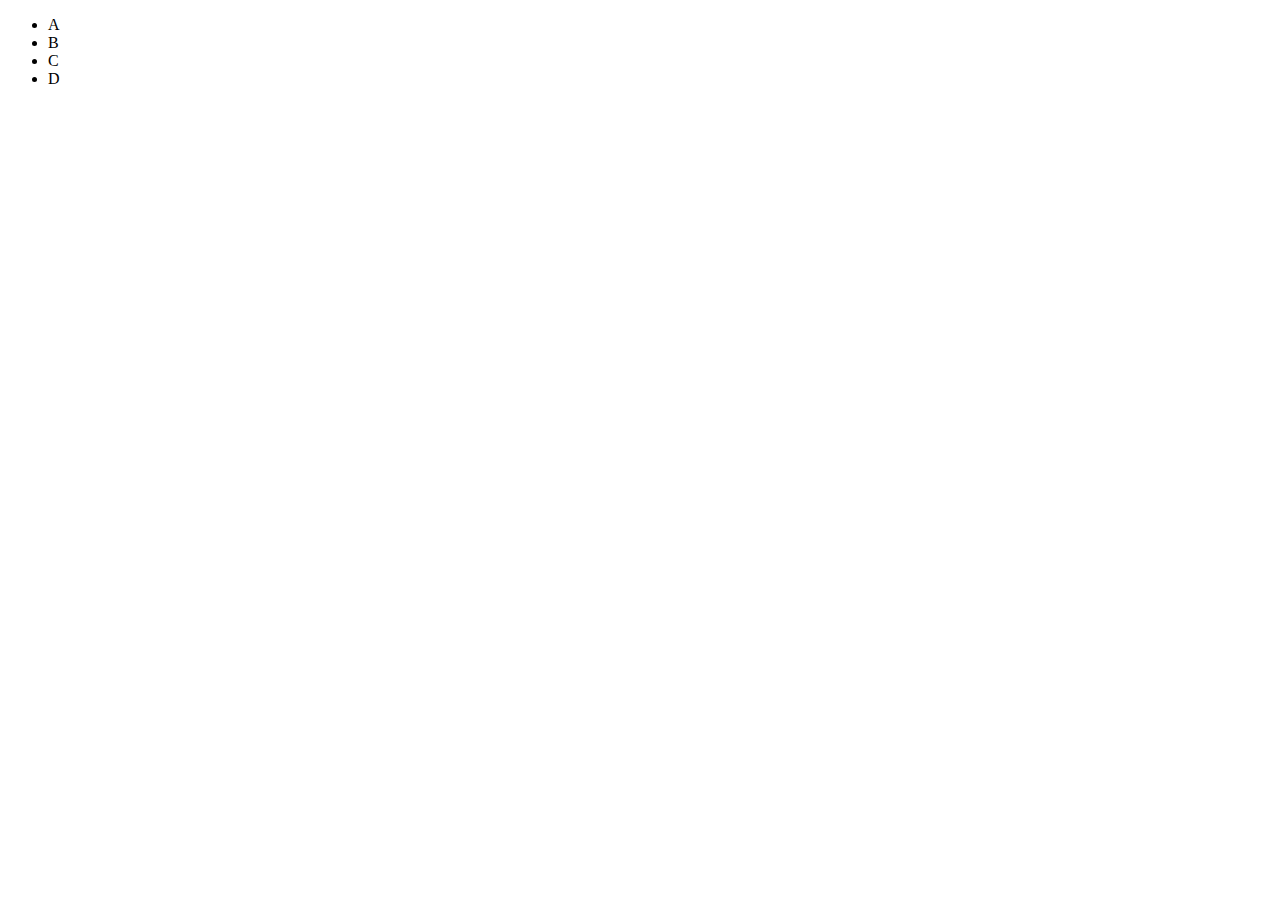
==== this.html @ 1025cbaa "this" ====
<!DOCTYPE html>
<html>
<head>
	<title>this</title>
	<meta charset="utf-8">
</head>
<body>
<ul class="list-group" id="group">
	<li class="list-item">A</li>
	<li class="list-item">B</li>
	<li class="list-item">C</li>
	<li class="list-item">D</li>
</ul>
<script type="text/javascript">
	window.onload = function() {
		var list = document.querySelectorAll('.list-item');
		for(var i = 0; i < list.length; i++) {
			(function(i) {
				list[i].onclick = function() {
					console.log(this.className);
					console.log(i);
				}
			})(i)
		}


	}

</script>
</body>
</html>
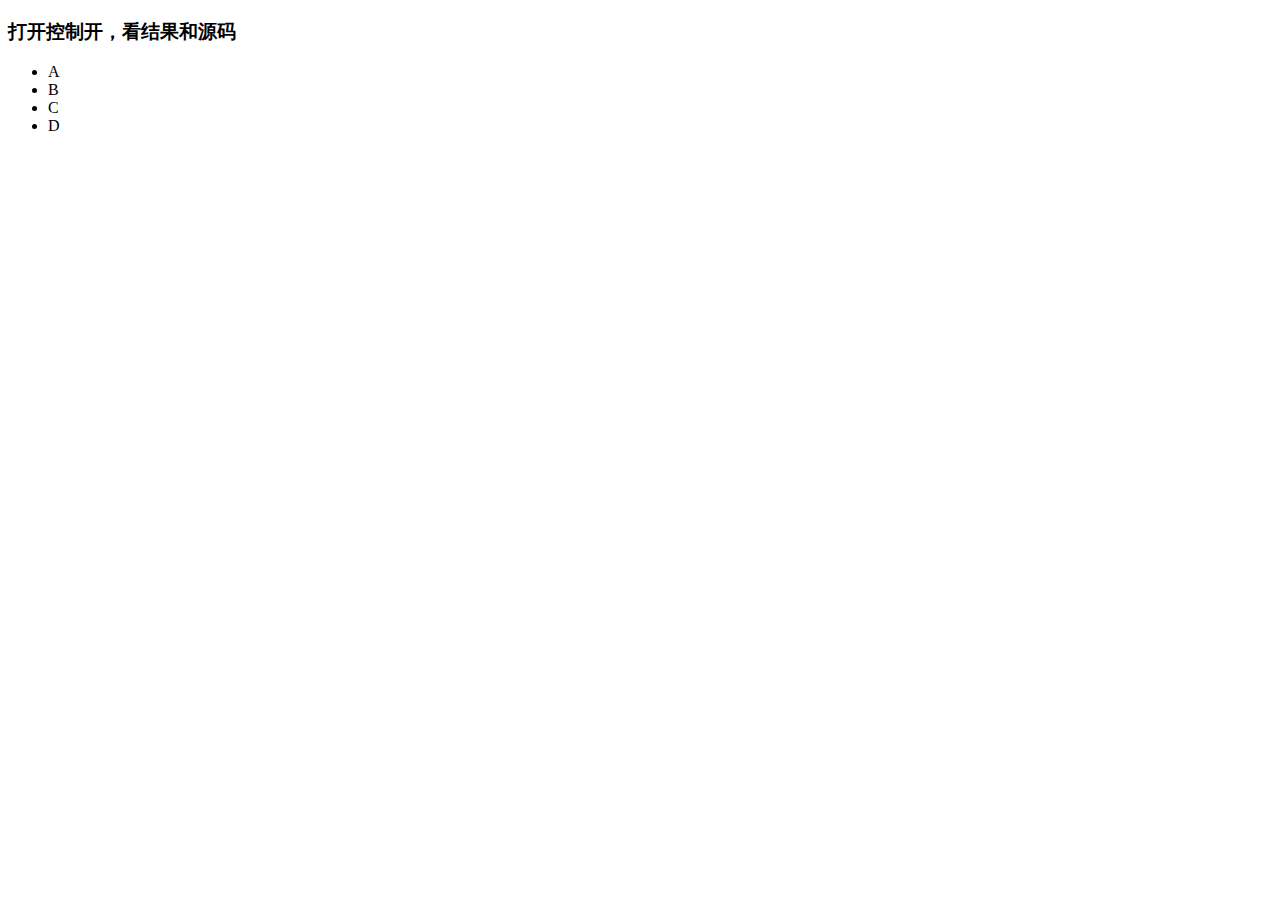
==== commit ef4ceca9: "add event listen" ====
--- a/this.html
+++ b/this.html
@@ -5,6 +5,7 @@
 	<meta charset="utf-8">
 </head>
 <body>
+<h3>打开控制开，看结果和源码</h3>
 <ul class="list-group" id="group">
 	<li class="list-item">A</li>
 	<li class="list-item">B</li>
@@ -13,6 +14,8 @@
 </ul>
 <script type="text/javascript">
 	window.onload = function() {
+
+		// method 1
 		var list = document.querySelectorAll('.list-item');
 		for(var i = 0; i < list.length; i++) {
 			(function(i) {
@@ -23,6 +26,15 @@
 			})(i)
 		}
 
+		/**
+		  * method 2
+		  * 使用事件委派进行优化，上面的过程需要for循环进行循环绑定事件，效率和可扩展性都不高。
+		  */
+		var group = document.getElementById('group');
+		group.addEventListener('click', function(e) {
+			if(e.target && e.target.nodeName == 'LI')
+				console.log('this is click')
+		})
 
 	}
 
